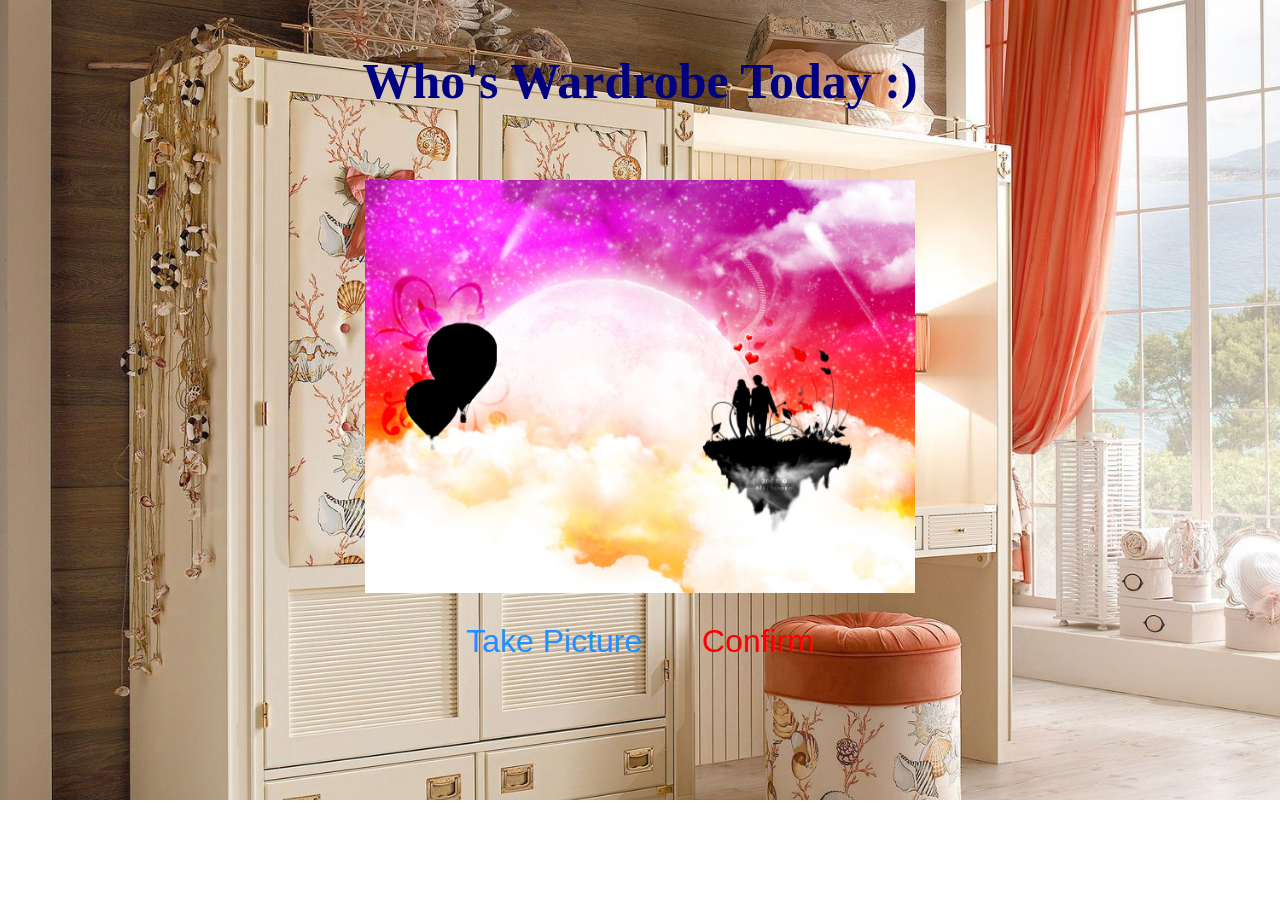
==== index.html @ 4b947256 "Layout" ====
<!-- <!DOCTYPE html PUBLIC "-//W3C//DTD HTML 4.01//EN">
<html lang="en">
<head>
<meta name="viewport" content=
"width=device-width, initial-scale=1">
<meta name="generator" content=
"HTML Tidy for Linux (vers 14 June 2007), see www.w3.org">
<title>Yuqin Sophia Duan</title>
<meta http-equiv="Content-Type" content=
"text/html; charset=us-ascii">
<meta content="MSHTML 6.00.2800.1400" name="GENERATOR"> -->
<style type="text/css">
	body {
		margin: 0;
	}

    .backimage {
		background-image: url("wardrobe.jpg");
		background-color: #cccccc;
		background-position: center;
		background-repeat: no-repeat;
		background-size: cover;
		position: relative;
		height: 800px;
	} 

	.maintext {
  text-align: center;
  position: absolute;
  top: 10%;
  left: 50%;
  transform: translate(-50%, -50%);
  color: navy;
	}
 
</style>
</head>
<body>
	<link  rel = "stylesheet" href = "style.css">
	<div class="backimage">
		<dev class = "maintext">
			<h1 style="font-size: 50px">Who's Wardrobe Today :)</h1>
		</dev>
		<center>
				<p>
				<img src = "love.jpg" alt = "My Photo" style = "width:550px; height 350px; padding-top: 180px">
				</p>
				<p>
					<button onclick="location.href='http://www.google.com'"class="btn Picture">Take Picture</button>
					<button onclick="location.href='Sophia.html'"class="btn Confirm">Confirm</button>
				</p>
		</center>
		
	</div>

		<p></p>
		<p></p>
<!--<div class="wrapper container">
<div class="heading">
<h1> Welcome to My Web Page  Yuqin Duan "Sophia"</h1>
</div>
<div class="row">
<div class="col-sm-6">
<div class="band">
<h3><strong>Yuqin Sophia Duan</strong></h3>
</div>
<p>I am currently a Sophomore pursuing a major in Electrical Engineering and minor in Computer Science and Mathematics at Purdue University. My current GPA is 3.91. I am an active member at Purdue IEEE and have been the learning chair for a semester. I am working for Deboer Lab about data analysis. I love laughing and hope my smile will always bring positive energy to others. I studied classical ballet and traditional dance in my hometown of Beijing, China. My hobbies also include playing the piano and violin, running and reading.</p>
<p>Your web page address is:
<i>http://web.ics.purdue.edu/~duan35/</i></p>
</div>
</div>
<div class="row">
<div class="col-sm-12">
<div class="band">
<h3><strong>HI MI NAME IS SOPHIA DUAN PLS HIRE ME</strong></h3>
</div>
</div>
<div class="col-sm-4">
<div class="subgrey">
<p>You are given <strong>5GB</strong> of space in your career
account; keep in mind that anything in your "www" folder shares
that space.</p>
</div>
</div>
<div class="col-sm-8">
<div class="subgrey">
<p>Some helpful links are listed below.</p>
</div>
</div>
<div class="col-sm-4">
<ul>
<li><a href="http://www.purdue.edu/">Purdue University</a></li>
<li><a href="http://www.purdue.edu/itap">Information Technology at
Purdue (ITaP)</a></li>
<li><a href="http://www.itap.purdue.edu/tlt">ITaP - Teaching &amp;
Learning Technologies</a></li>
<li><a href="http://www.itap.purdue.edu/tlt/help">ITaP - Teaching
&amp; Learning Technologies - Help</a></li>
</ul>
</div>
<div class="col-sm-4">
<ul>
<li><a href=
"https://www.codecademy.com/courses/web-beginner-en-HZA3b/0/1">Code
Academy: Learn HTML</a></li>
<li><a href="http://www.w3schools.com/html">W3 Schools: HTML
Tutorials</a></li>
<li><a href="https://validator.w3.org">W3 Code Validator</a></li>
<li><a href="http://support.purdue.edu/goldanswers/300870">How do I
run the WebFix for my account?</a></li>
</ul>
</div>
<div class="col-sm-12">
<div class="subgrey">
<h3>NOTE</h3>
<h4><strong>This is a <em>self-serve service</em>; you are solely
responsible for posting and maintaining the content on this
site.</strong></h4>
</div>
<div class="col-sm-6">
<p>If you are having technical difficulties, please contact the
ITaP Customer Service Center:</p>
<p><strong>Email:</strong> itap@purdue.edu<br></p>
<p><strong>Phone:</strong> 765-494-4000<br></p>
<p><strong>In Person:</strong> Main floor of the Humanities, Social
Science, and Education Library (HSSE) - Stewart Center 135</p>
<p><strong>GoldAnswers KnowledgeBase:</strong> <a href=
"http://www.purdue.edu/goldanswers">www.purdue.edu/goldanswers</a></p>
</div>
</div>
</div>
</div> -->
</body> 
</html>
---- style.css ----
/*------------------------------------*\
	RESET
\*------------------------------------*/
body,div,ul{
	margin:0;
	/* padding:0; */
}

body{
	/*margin-left:30px;
	margin-right: 60px;
	margin-top: 50px;*/
}


em{
	font-style: italic;
}

h5{
	font-size: 1.5em;
	font-weight: bold;
	color: navy;
}

ol {
	display: block;
	list-style-type: decimal;
}

sub {
    vertical-align: sub;
    font-size: smaller;
}


#rov{
	margin-left: 30px;
}

#note{
	margin-left: 10px;
	font-weight: normal;
	font-style: italic;
}

/*------------------------------------*\
	BUTTON
\*------------------------------------*/
.btn {
    border: none;
    background-color: inherit;
    padding: 14px 28px;
    font-size: 32px;
    cursor: pointer;
    display: inline-block;
}

/* On mouse-over */
.btn:hover {background: #eee;}

.Picture {color: dodgerblue;}
.Confirm {color: red;}

/*------------------------------------*\
	NAV
\*------------------------------------*/
#nav{
	list-style: none;
	font-weight: bold;
	border: 1px solid #ccc;
	border-width: 1px 0;
	margin-top: 10px;
	margin-bottom: 10px;
	/*Clear floats*/
	float: center;
	width: 345px;
	position: relative;
	z-index: 5;
}

#nav li{
	float: left;
	width: 180px;
	margin-right: 20px;
	margin-left: -40px;
	position: relative;
	display: block;
}

#nav a{
	display: block;
	padding: 5px;
	color: #fff;
	background: rgb(0,0,102);
	text-decoration: none;
}

#nav a:hover{
	color: #fff;
	/*background: #6b0c36;*/
	background: #993366;
	text-decoration: underline;
}

/*--- DROPDOWN ---*/
#nav ul{
	background:#fff; /* Adding a background makes the dropdown work properly in IE7+. Make this as close to your page's background as possible (i.e. white page == white background). */
	background:rgba(255,255,255,0); /* But! Let's make the background fully transparent where we can, we don't actually want to see it if we can help it... */
	list-style:none;
	position:absolute;
	left:-9999px; /* Hide off-screen when not needed (this is more accessible than display:none;) */
}
#nav ul li{
	padding-top:1px; /* Introducing a padding between the li and the a give the illusion spaced items */
	float:none;
}
#nav ul a{
	white-space:nowrap; /* Stop text wrapping and creating multi-line dropdown items */
}
#nav li:hover ul{ /* Display the dropdown on hover */
	left:0; /* Bring back on-screen when needed */
}
#nav li:hover a{ /* These create persistent hover states, meaning the top-most link stays 'hovered' even when your cursor has moved down the list. */
	background:#993366;
	text-decoration:underline;
}
#nav li:hover ul a{ /* The persistent hover state does however create a global style for links even before they're hovered. Here we undo these effects. */
	text-decoration:none;
}
#nav li:hover ul li a:hover{ /* Here we define the most explicit hover states--what happens when you hover each individual link. */
	background:rgb(0,0,102);
}
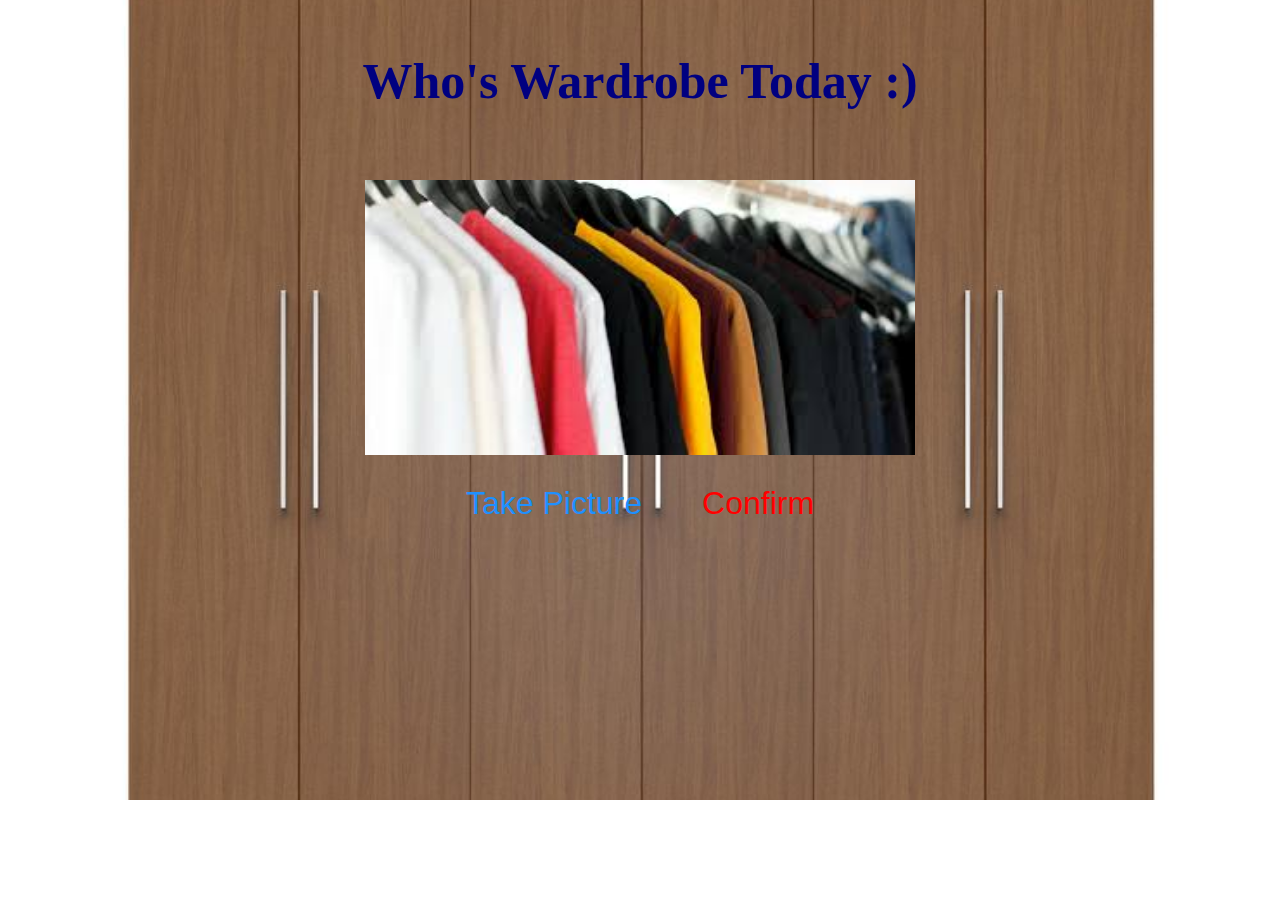
==== commit 2865370d: "Layout" ====
--- a/index.html
+++ b/index.html
@@ -43,7 +43,7 @@
 		</dev>
 		<center>
 				<p>
-				<img src = "love.jpg" alt = "My Photo" style = "width:550px; height 350px; padding-top: 180px">
+				<img src = "clothes.jpg" alt = "My Photo" style = "width:550px; height 350px; padding-top: 180px">
 				</p>
 				<p>
 					<button onclick="location.href='http://www.google.com'"class="btn Picture">Take Picture</button>
--- a/style.css
+++ b/style.css
@@ -61,6 +61,36 @@
 
 .Picture {color: dodgerblue;}
 .Confirm {color: red;}
+
+.func {
+	border: none;
+	margin-top: 15%;
+	margin-left: 10%;
+	margin-right: 5%;
+    background-color: #e0622c;
+    padding: 14px 80px;
+    font-size: 32px;
+    cursor: pointer;
+    display: inline-block;
+}
+.func:hover {background: #993366; text-decoration: underline;}
+.Add {color: yellow;}
+.Select {color: rgb(0,0,102);}
+
+.func2 {
+	border: none;
+	margin-top: 5%;
+	margin-left: 6%;
+	margin-right: 6%;
+    background-color: #e0622c;
+    padding: 14px 80px;
+    font-size: 32px;
+    cursor: pointer;
+    display: inline-block;
+}
+.func2:hover {background: #993366; text-decoration: underline;}
+.Recommend {color: lightgreen;}
+.Remove {color: orange;}
 
 /*------------------------------------*\
 	NAV
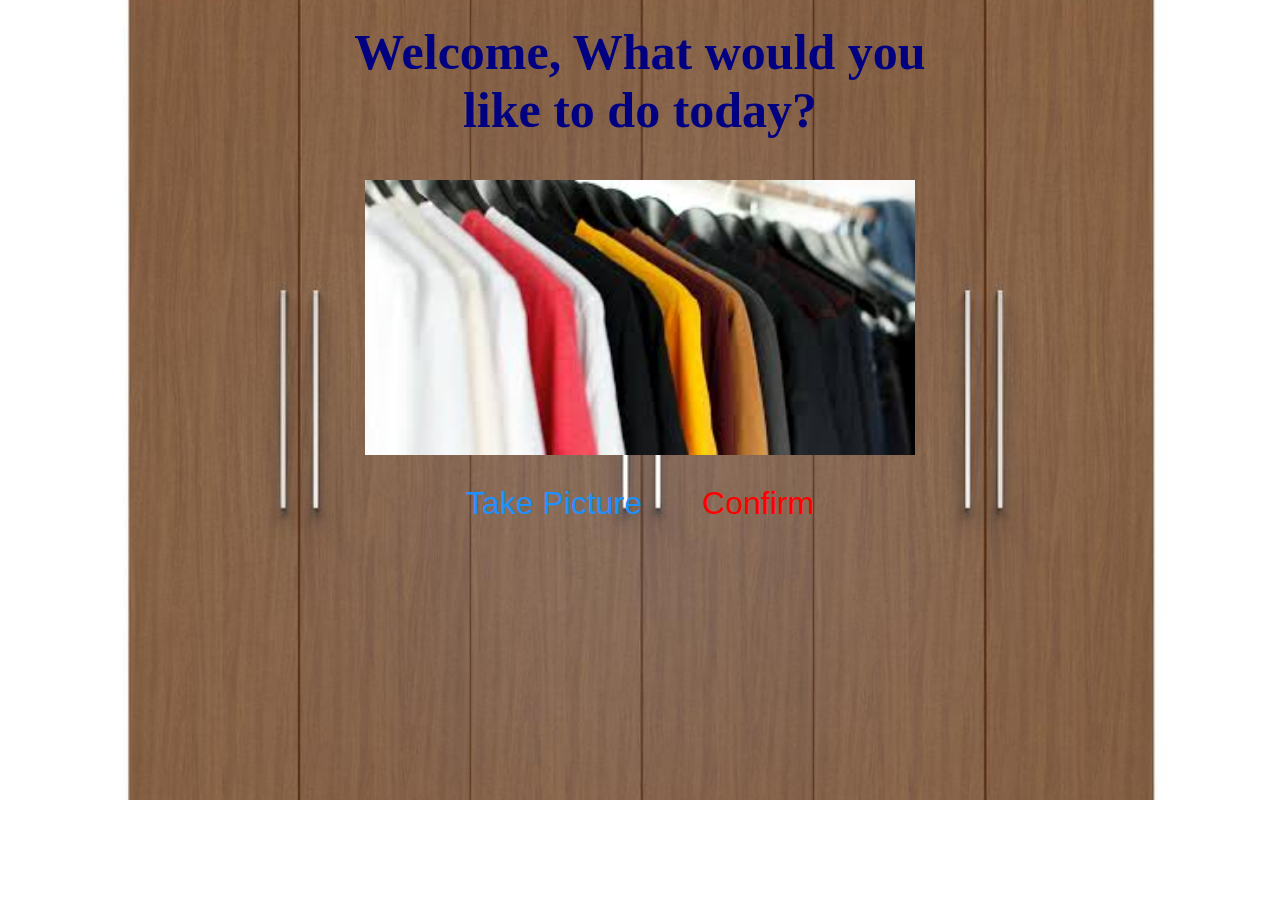
==== commit 8a75c841: "Layout" ====
--- a/index.html
+++ b/index.html
@@ -39,7 +39,7 @@
 	<link  rel = "stylesheet" href = "style.css">
 	<div class="backimage">
 		<dev class = "maintext">
-			<h1 style="font-size: 50px">Who's Wardrobe Today :)</h1>
+			<h1 style="font-size: 50px">Welcome, What would you like to do today?</h1>
 		</dev>
 		<center>
 				<p>
